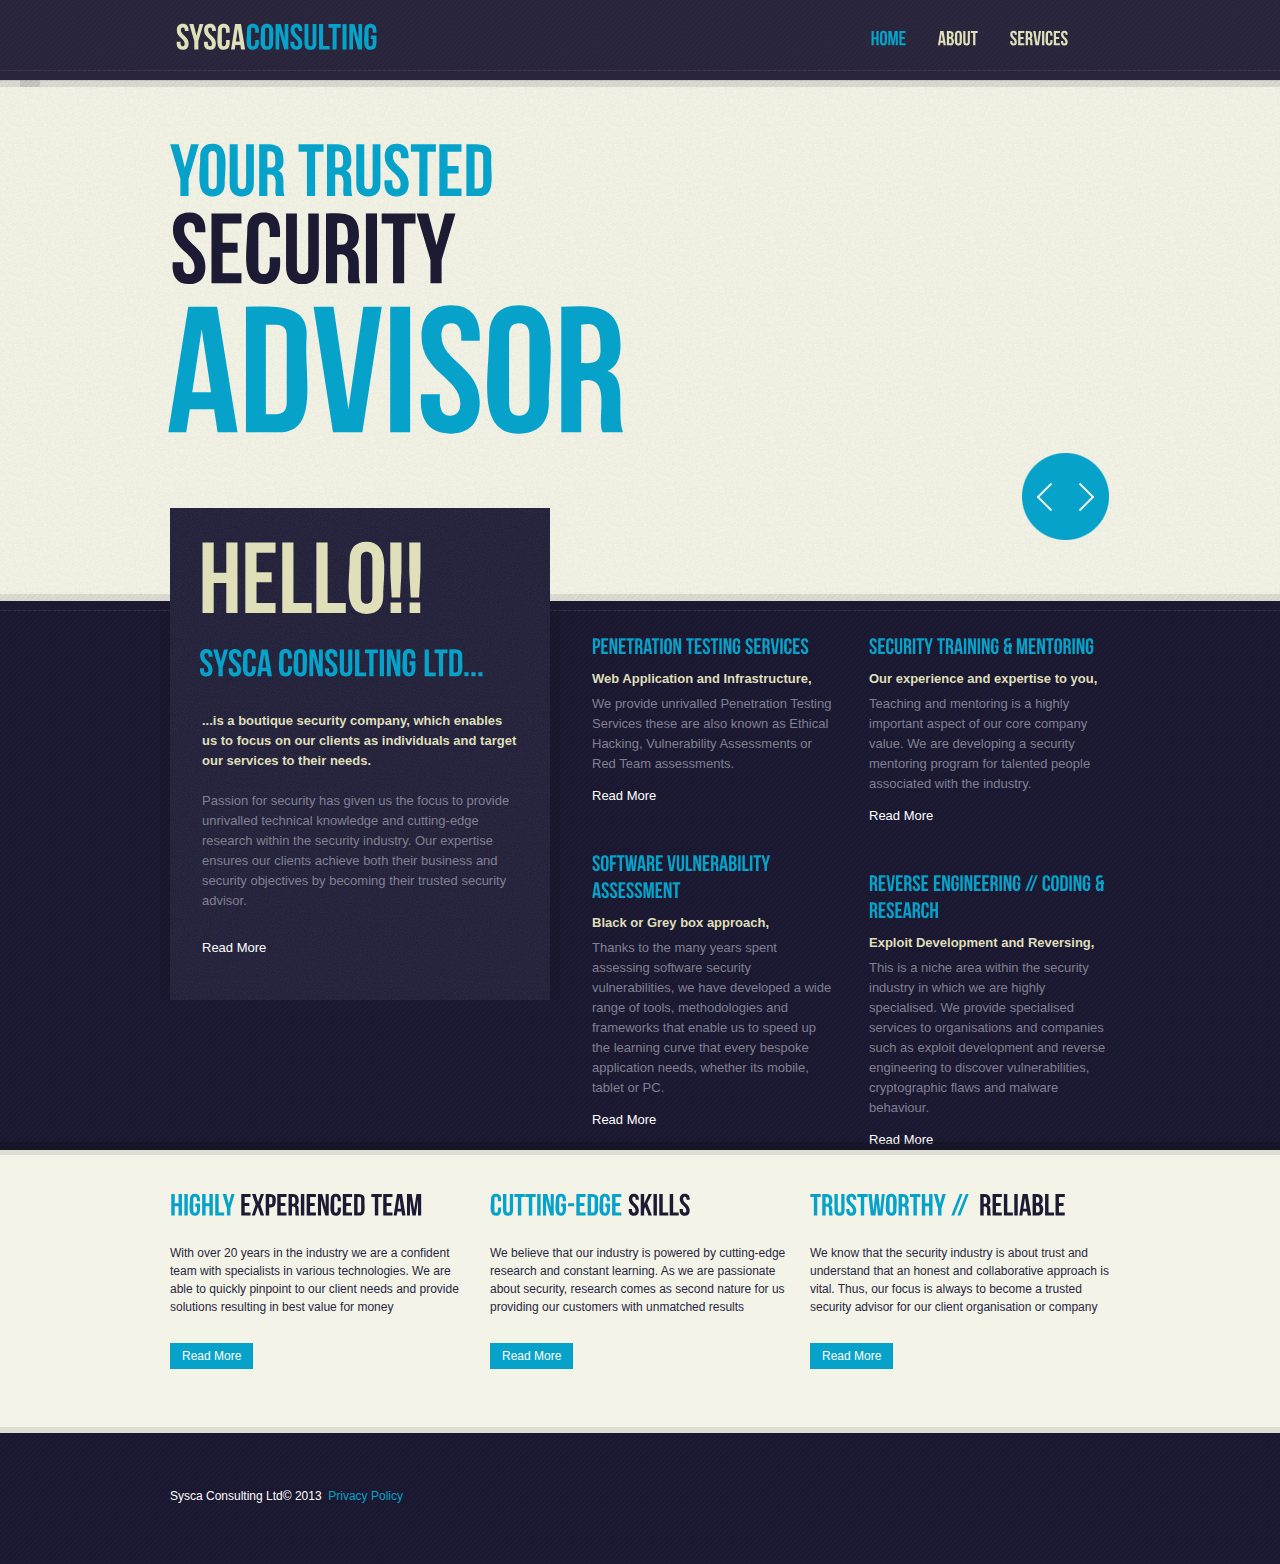
==== index.html @ 0ee832e3 "Initial Commit" ====
<!DOCTYPE html>
<html lang="en">
<head>
	<title>Home</title>
	<meta charset="utf-8">
	<meta name="viewport" content="width=device-width; initial-scale=1.0">
	<link rel="stylesheet" href="css/reset.css" type="text/css" media="screen">
	<link rel="stylesheet" href="css/skeleton.css" type="text/css" media="screen">
	<link rel="stylesheet" href="css/superfish.css" type="text/css" media="screen">
	<link rel="stylesheet" href="css/style.css" type="text/css" media="screen">
	<link rel="stylesheet" href="css/slider.css" type="text/css" media="screen">
	<link rel="icon" href="images/favicon.ico" type="image/x-icon">
	<link rel="shortcut icon" href="images/favicon.ico" type="image/x-icon">
	<script src="js/jquery-1.7.1.min.js"></script>
	<script src="js/script.js"></script>
	<script src="js/jquery.hoverIntent.js"></script>
	<script src="js/superfish.js"></script>
	<script src="js/FF-cash.js"></script>
	<script src="js/jquery.responsivemenu.js"></script>
	<script src="js/slides.min.jquery.js"></script>
	<script src="js/jquery.easing.1.3.js" type="text/javascript"></script>
	<script src="js/cufon-yui.js" type="text/javascript"></script>
	<script src="js/cufon-replace.js" type="text/javascript"></script>
	<script src="js/Bebas_Neue_400.font.js" type="text/javascript"></script>
	<!--[if lt IE 8]>
		<div style='clear: both; text-align:center; position: relative;'>
			<a href="http://windows.microsoft.com/en-US/internet-explorer/products/ie/home?ocid=ie6_countdown_bannercode">
				<img src="http://storage.ie6countdown.com/assets/100/images/banners/warning_bar_0000_us.jpg" border="0" height="42" width="820" alt="You are using an outdated browser. For a faster, safer browsing experience, upgrade for free today.">
			</a>
		</div>
	<![endif]-->
	<!--[if lt IE 9]>
		<script src="js/html5.js"></script>
		<link rel="stylesheet" href="css/ie.css"> 
	<![endif]-->
</head>
<body id="page1">
	<!--======================== header ============================-->
	<header>
		<div class="header-border">
			<div class="header-bg">
				<div class="container_12">
					<div class="grid_12">
						<!--======================== logo ============================-->
						<h1><a href="index.html">sysca<strong>Consulting</strong></a></h1>
						<!--======================== menu ============================-->
						<nav>
							<div id="menu-icon">Menu<span></span></div>
							<ul class="menu responsive-menu">
								<li class="current"><a href="index.html">Home</a></li>
								<li><a href="index-1.html">About</a>
								</li>
								<li><a href="index-2.html">Services</a></li>
								
							
							</ul>
						</nav>
						<div class="clear"></div>
					</div>
					<div class="clear"></div>
				</div>
			</div>
		</div>
		<!--=================== slider ================== -->
		<div class="slider-bg">
			<div class="slider-border-top"></div>
			<div id="slides">
				<div class="slides_container">
					<div class="slide">
						<img src="images/slider-border-bot.png" alt="">
						<div class="caption">
						  <div class="row-1">your trusted</div>
							<div class="row-2">security</div>
							<div class="row-3">advisor</div>
					  </div>
				  </div>
					<div class="slide">
						
					  <div class="caption">
							<div class="row-1">innovative &amp;</div>
							<div class="row-2">Cutting-edge</div>
							<div class="row-3">research</div>
						</div>
					</div>
					<div class="slide">
						
                    
					  <div class="caption">
							<div class="row-1">Security Training</div>
							<div class="row-2">Mentoring &amp; Associate</div>
							<div class="row-3">Consultancy</div>
						</div>
					</div>
				</div>
			</div>
			<div class="slider-border-bot"></div>
		</div>
	</header>
	<!--======================== content ===========================-->
	<section id="content">
		<div class="content-bg1">
			<div class="container_12">
				<div class="grid_5">
					<div class="welcome-box">
						<div class="bg">
							<div class="indents">
								<h2>hello!!</h2>
								<p class="slogan">sysca consulting ltd...</p>
								<h6 class="p4">...is a boutique security company, which enables us to focus on our clients as individuals and target our services to their needs.  </h6>
								<p class="p5-1">Passion for security has given us the focus to provide unrivalled technical knowledge and cutting-edge research within the security industry. Our expertise ensures our clients achieve both their business and security objectives by becoming their trusted security advisor. </p>
								<a href="index-1.html" class="link">Read More</a>
							</div>
						</div>
						<div class="clear"></div>
					</div>
				</div>
				<div class="grid_7 last-col">
					<div class="indent-left4-1">
						<div class="wrapper">
							<div class="col-3-1">
								<div class="indent-bottom8-1">
									<h4 class="p2">Penetration Testing Services</h4>
									<h6 class="p1">Web Application and Infrastructure,</h6>
									<p class="p2-1">We provide unrivalled Penetration Testing Services these are also known as Ethical Hacking, Vulnerability Assessments or Red Team assessments. </p>
									<a href="index-2.html" class="link">Read More</a>
								</div>
								<h4 class="p2">Software Vulnerability Assessment</h4>
								<h6 class="p1">Black or Grey box approach,</h6>
								<p class="p2-1">Thanks to the many years spent assessing software security vulnerabilities, we have developed a wide range of tools, methodologies and frameworks that enable us to speed up the learning curve that every bespoke application needs, whether its mobile, tablet or PC. </p>
								<a href="index-2.html" class="link">Read More</a>
                                
							</div>
							<div class="col-3-1 last-item">
								<div class="indent-bottom8-1">
									<h4 class="p2">Security Training &amp; Mentoring</h4>
									<h6 class="p1">Our experience and expertise to you,</h6>
									<p class="p2-1">Teaching and mentoring is a highly important aspect of our core company value. We are developing a security mentoring program for talented people associated with the industry. </p>
									<a href="index-2.html" class="link">Read More</a>
								</div>
								<h4 class="p2">Reverse Engineering // Coding &amp; Research</h4>
								<h6 class="p1">Exploit Development and Reversing,</h6>
								<p class="p2-1">This is a  niche area within the security industry  in which we are highly specialised. We provide specialised services to organisations and companies such as exploit development and reverse engineering to discover vulnerabilities, cryptographic flaws and malware behaviour. </p>
								<a href="index-2.html" class="link">Read More</a>
								</div>
						</div>
					</div>
				</div>
				<div class="clear"></div>
			</div>
			<div class="border-bottom"></div>
		</div>
		<div class="content-bg2">
			<div class="container_12">
				<div class="grid_4">
					<h3 class="p4-1"><strong>Highly</strong> Experienced Team</h3>
				
					<p class="p5-1"> With over 20 years in the industry we are a confident team with specialists in various technologies.  We are able to quickly pinpoint to our client needs and provide solutions resulting in best value for money</p>
					<a href="index-1.html" class="button">Read More</a>
				</div>
				<div class="grid_4">
					<h3 class="p4-1"><strong>Cutting-edge</strong> skills</h3>
					
					<p class="p5-1">We believe that our industry is powered by cutting-edge research and constant learning. As we are passionate about security, research comes as second nature for us providing our customers with unmatched results</p>
					<a href="index-1.html" class="button">Read More</a>
				</div>
				<div class="grid_4 last-col">
					<h3 class="p4-1"><strong>Trustworthy // </strong> Reliable</h3>
			
					<p class="p5-1">We know that the security industry is about trust and understand that an honest and collaborative approach is vital. Thus, our focus is always to become a trusted security advisor  for our client organisation or company</p>
					<a href="index-1.html" class="button">Read More</a>
				</div>
				<div class="clear"></div>
			</div>
		</div>
	</section>
	<!--======================== footer ============================-->
	<footer>
		<div class="container_12">
			<div class="wrapper">
				<div class="grid_12">
					<div class="wrapper">
						<div class="footer-text">Sysca Consulting Ltd© 2013&nbsp;&nbsp;<a href="index-5.html">Privacy Policy</a></div>
						<div class="footer-link"><!--{%FOOTER_LINK} --></div>
					</div>
				</div>
			</div>
		</div>
	</footer>
	<script type="text/javascript">
		Cufon.now();
		$(window).resize(function() {Cufon.refresh();});
	</script>
<script type="text/javascript">

  var _gaq = _gaq || [];
  _gaq.push(['_setAccount', 'UA-26444672-1']);
  _gaq.push(['_setDomainName', 'sysca.co.uk']);
  _gaq.push(['_trackPageview']);

  (function() {
    var ga = document.createElement('script'); ga.type = 'text/javascript'; ga.async = true;
    ga.src = ('https:' == document.location.protocol ? 'https://ssl' : 'http://www') + '.google-analytics.com/ga.js';
    var s = document.getElementsByTagName('script')[0]; s.parentNode.insertBefore(ga, s);
  })();

</script>
</body>
</html>
---- css/skeleton.css ----
/*
* Skeleton V1.1
* Copyright 2011, Dave Gamache
* www.getskeleton.com
* Free to use under the MIT license.
* http://www.opensource.org/licenses/mit-license.php
* 8/17/2011
*/


/* Table of Contents
==================================================
	#Base 960 Grid
	#Tablet (Portrait)
	#Mobile (Portrait)
	#Mobile (Landscape)
	#Clearing */


/**************Global Structure*****************/
.wrapper{width:100%; overflow:hidden; position:relative;}
.extra-wrap{overflow:hidden; display:block;}


/* #Base 960 Grid
================================================== */

	.container_12{position: relative; width: 960px; margin: 0 auto; padding: 0;}
	.grid_1,
	.grid_2,
	.grid_3,
	.grid_4,
	.grid_5,
	.grid_6,
	.grid_7,
	.grid_8,
	.grid_9,
	.grid_10,
	.grid_11,
	.grid_12	{float: left; display: inline; margin-left: 10px; margin-right: 10px;}

	/* Nested Column Classes */
	.container_12 .alpha		{margin-left: 0 !important;}
	.container_12 .omega		{margin-right: 0 !important; margin-bottom:0 !important}

	/* Base Grid */
	.container_12 .grid_1		{width: 60px; }
	.container_12 .grid_2		{width: 140px;}
	.container_12 .grid_3		{width: 220px;}
	.container_12 .grid_4		{width: 300px;}
	.container_12 .grid_5		{width: 380px;}
	.container_12 .grid_6		{width: 460px;}
	.container_12 .grid_7		{width: 540px;}
	.container_12 .grid_8		{width: 620px;}
	.container_12 .grid_9		{width: 700px;}
	.container_12 .grid_10		{width: 780px;}
	.container_12 .grid_11		{width: 860px;}
	.container_12 .grid_12		{width: 940px;}
	/* Prefix Extra Space >> 12 Columns */
	.container_12 .prefix_1 	{padding-left:80px;}
	.container_12 .prefix_2 	{padding-left:160px;}
	.container_12 .prefix_3 	{padding-left:240px;}
	.container_12 .prefix_4 	{padding-left:320px;}
	.container_12 .prefix_5 	{padding-left:400px;}
	.container_12 .prefix_6 	{padding-left:480px;}
	.container_12 .prefix_7 	{padding-left:560px;}
	.container_12 .prefix_8 	{padding-left:640px;}
	.container_12 .prefix_9 	{padding-left:720px;}
	.container_12 .prefix_10 	{padding-left:800px;}
	.container_12 .prefix_11 	{padding-left:880px;}
	/* Suffix Extra Space >> 12 Columns */
	.container_12 .suffix_1 	{padding-right:80px;}
	.container_12 .suffix_2 	{padding-right:160px;}
	.container_12 .suffix_3 	{padding-right:240px;}
	.container_12 .suffix_4 	{padding-right:320px;}
	.container_12 .suffix_5 	{padding-right:400px;}
	.container_12 .suffix_6 	{padding-right:480px;}
	.container_12 .suffix_7 	{padding-right:560px;}
	.container_12 .suffix_8 	{padding-right:640px;}
	.container_12 .suffix_9 	{padding-right:720px;}
	.container_12 .suffix_10 	{padding-right:800px;}
	.container_12 .suffix_11 	{padding-right:880px;}

	/*twin columns*/
	.dgrid_2{float:left; width:140px;}
	.dgrid_3{float:left; width:220px;}
	.dgrid_4{float:left; width:300px;}
		.dgrid_2:first-child, .dgrid_3:first-child, .dgrid_4:first-child{margin-right:20px;}
	/*triple columns*/
	.tgrid_2{float:left; width:140px; margin-right:20px;}
	.tgrid_3{float:left; width:220px; margin-right:20px;}
		.tgrid_2:last-child, .tgrid_3:last-child, .tgrid_2.last-col, .tgrid_3.last-col{margin-right:0px;}

/* #Tablet (Portrait)
================================================== */

	/* Note: Design for a width of 768px */
	@media only screen and (max-width: 995px) {
		.container_12				{width: 768px;}
		.container_12 .grid_1		{width: 44px;}
		.container_12 .grid_2		{width: 108px;}
		.container_12 .grid_3		{width: 172px;}
		.container_12 .grid_4		{width: 236px;}
		.container_12 .grid_5		{width: 300px;}
		.container_12 .grid_6		{width: 364px;}
		.container_12 .grid_7		{width: 428px;}
		.container_12 .grid_8		{width: 492px;}
		.container_12 .grid_9		{width: 556px;}
		.container_12 .grid_10		{width: 620px;}
		.container_12 .grid_11		{width: 684px;}
		.container_12 .grid_12		{width: 748px;}
		/* Prefix Extra Space >> 12 Columns */
		.container_12 .prefix_1 	{padding-left:64px;}
		.container_12 .prefix_2 	{padding-left:128px;}
		.container_12 .prefix_3 	{padding-left:192px;}
		.container_12 .prefix_4 	{padding-left:256px;}
		.container_12 .prefix_5 	{padding-left:320px;}
		.container_12 .prefix_6 	{padding-left:384px;}
		.container_12 .prefix_7 	{padding-left:448px;}
		.container_12 .prefix_8 	{padding-left:512px;}
		.container_12 .prefix_9 	{padding-left:576px;}
		.container_12 .prefix_10 	{padding-left:640px;}
		.container_12 .prefix_11 	{padding-left:768px;}
		/* Suffix Extra Space >> 12 Columns */
		.container_12 .suffix_1 	{padding-right:64px;}
		.container_12 .suffix_2 	{padding-right:128px;}
		.container_12 .suffix_3 	{padding-right:192px;}
		.container_12 .suffix_4 	{padding-right:256px;}
		.container_12 .suffix_5 	{padding-right:320px;}
		.container_12 .suffix_6 	{padding-right:384px;}
		.container_12 .suffix_7 	{padding-right:448px;}
		.container_12 .suffix_8 	{padding-right:512px;}
		.container_12 .suffix_9 	{padding-right:576px;}
		.container_12 .suffix_10 	{padding-right:640px;}
		.container_12 .suffix_11 	{padding-right:768px;}
		
		/*twin columns*/
		.dgrid_2{width:108px;}
		.dgrid_3{width:172px;}
		.dgrid_4{width:236px;}
		/*triple columns*/
		.tgrid_2{width:108px;}
		.tgrid_3{width:172px;}
		
		/*styles*/
		img{width:100%; height:auto;}
		.hide-tp{display:none !important;}
		.img-indent-none-tp{float:none !important; margin-right:0 !important; margin-bottom:20px !important;}
			.img-indent-none-tp img{width:100% !important;}
		.clear-tp{display:block; clear:both !important; padding-top:20px !important;}
		.extra-wrap-none-tp{overflow:visible !important;}
	}


/*  #Mobile (Landscape)
================================================== */

	/* Note: Design for a width of 480px */
	@media only screen and (max-width: 767px) {
		.container_12 {width: 420px;}
		.container_12 .grid_1{width:35px; margin-left:0; margin-right:20px; margin-bottom:0 !important;}
		.container_12 .grid_2{width:70px; margin-left:0; margin-right:20px; margin-bottom:0 !important;}
		.container_12 .grid_3,
		.container_12 .grid_4,
		.container_12 .grid_5,
		.container_12 .grid_6,
		.container_12 .grid_7,
		.container_12 .grid_8,
		.container_12 .grid_9,
		.container_12 .grid_12{width: 100%; margin-left: 0; margin-right:0;}
		.container_12 .grid_10{width:330px; margin-left:0; margin-right:20px; margin-bottom:0 !important;}
		.container_12 .grid_11{width:365px; margin-left:0; margin-right:20px; margin-bottom:0 !important;}
		.container_12 .grid_1.last-col,
		.container_12 .grid_2.last-col,
		.container_12 .grid_10.last-col,
		.container_12 .grid_11.last-col{margin-right:0 !important;}
		
		.container_12 .grid_1,
		.container_12 .grid_2,
		.container_12 .grid_3,
		.container_12 .grid_4,
		.container_12 .grid_5,
		.container_12 .grid_6,
		.container_12 .grid_7,
		.container_12 .grid_8,
		.container_12 .grid_9,
		.container_12 .grid_10,
		.container_12 .grid_11{margin-bottom:30px;}
		
		/* Prefix Extra Space >> 12 Columns */
		.container_12 .prefix_1,
		.container_12 .prefix_2,
		.container_12 .prefix_3,
		.container_12 .prefix_4,
		.container_12 .prefix_5,
		.container_12 .prefix_6,
		.container_12 .prefix_7,
		.container_12 .prefix_8,
		.container_12 .prefix_9,
		.container_12 .prefix_10,
		.container_12 .prefix_11{padding-left:0;}

		/* Suffix Extra Space >> 12 Columns */
		.container_12 .suffix_1,
		.container_12 .suffix_2,
		.container_12 .suffix_3,
		.container_12 .suffix_4,
		.container_12 .suffix_5,
		.container_12 .suffix_6,
		.container_12 .suffix_7,
		.container_12 .suffix_8,
		.container_12 .suffix_9,
		.container_12 .suffix_10,
		.container_12 .suffix_11{padding-right:0;}
		
		/*twin columns*/
		.dgrid_2, .dgrid_3, .dgrid_4{width:200px;}
		/*triple columns*/
		.tgrid_2, .tgrid_3{width:126px;}
		
		/*styles*/
		.last-col{margin-bottom:0 !important;}
		.hide-ml{display:none !important;}
		.img-indent-none-ml{float:none !important; margin-right:0 !important; margin-bottom:20px !important;}
			.img-indent-none-ml img{width:100% !important;}
		.clear-ml{display:block; clear:both !important; padding-top:20px !important;}
		.extra-wrap-none-ml{overflow:visible !important;}
	}


/* #Mobile (Portrait)
================================================== */
	
	/* Note: Design for a width of 320px */
	@media only screen and (max-width: 479px) {
		.container_12{width:300px;}
		.container_12 .grid_1{width:25px;}
		.container_12 .grid_2{width:60px;}
		.container_12 .grid_10{width:220px;}
		.container_12 .grid_11{width:255px;}
		
		/*twin columns*/
		.dgrid_2{width:140px;}
		.dgrid_3, .dgrid_4{width:300px;}
			.dgrid_3:first-child, .dgrid_4:first-child{margin-right:0; margin-bottom:30px;}
		/*twin columns*/
		.tgrid_2{width:90px; margin-right:15px;}
		.tgrid_3{width:300px; margin-right:0; margin-bottom:30px;}
			.tgrid_3:last-child, .tgrid_3.last-col{margin-bottom:0;}
		
		/*styles*/
		.hide-mp{display:none !important;}
		.img-indent-none-mp{float:none !important; margin-right:0 !important; margin-bottom:20px !important;}
			.img-indent-none-mp img{width:100% !important;}
		.clear-mp{display:block; clear:both !important; padding-top:20px !important;}
		.extra-wrap-none-mp{overflow:visible !important;}
	}


/* #Clearing
================================================== */

	/* Self Clearing Goodness */
	.container_12:after {content: "\0020"; display: block; height: 0; clear: both; visibility: hidden;}

	/* Use clearfix class on parent to clear nested columns,
	or wrap each row of columns in a <div class="row"> */
	.clearfix:before,
	.clearfix:after,
	.row:before,
	.row:after {
		content: '\0020';
		display: block;
		overflow: hidden;
		visibility: hidden;
		width: 0;
		height: 0;}
	.row:after, .clearfix:after {clear: both;}
	.row, .clearfix {zoom: 1;}

	/* You can also use a <br class="clear" /> to clear columns */
	.clear {
		clear: both;
		display: block;
		overflow: hidden;
		visibility: hidden;
		width: 0;
		height: 0;
	}
---- css/superfish.css ----
nav{
	position: relative;
	float:right;
	padding-right:10px;
	padding-top:11px;
}
#menu-icon{
	display:none;
	width:57px;
	height:43px;
	font-size:20px;
	line-height:24px;
	color:#fff;
	text-align:center;
	padding-top:13px;
	background:url(../images/menu-icon.png) center top no-repeat;
	cursor:pointer;
}
	#menu-icon span{
		display:block;
		width:100%;
		height:6px;
		background:url(../images/menu-icon-marker.gif) center top no-repeat;
	}
.menu {list-style:none;}
.menu > li {
	position:relative;
	float:left;
	font-size:20px;
	line-height:24px;
	margin-right:31px;
}
	.menu > li > a {
		color:#dfdfb9;
		text-decoration:none;
	}
		.menu > li.sfHover > a,.menu > li > a:hover , .menu > li.current > a {text-decoration:none; color:#07a2ca;}
	.menu .menu-arrow{display:none;}
/***submenu***/
.menu ul {
	position:absolute;
	top:-999em;
	width:112px; 
	display:none;
	padding:12px 15px 14px;
	background:url(../images/submenu-tail.png) 0 0 repeat;
	z-index:999;
}
.menu li li{
	width:100%;
	padding:0;
	margin-bottom:16px;
	position:relative;
}
	.menu li li a{
		color:#dfdfb9;
		text-decoration:none;
	}
		.menu li li > a:hover,.menu li li.sfHover > a{
			color:#07a2ca;
			text-decoration:none;
		}
.menu li:hover ul, .menu li.sfHover ul {left:-15px; top:33px;}
.menu li:hover li ul, .menu li.sfHover li ul {top:-999em;}
/***subsubmenu***/
.menu ul ul{width:123px;}
.menu li li:hover ul, .menu li li.sfHover ul {left:127px; top:-12px;}
.menu li li:hover li ul, .menu li li.sfHover li ul {top:-999em;}

@media only screen and (max-width: 995px){
	.menu > li > a .menu-arrow{display:inline-block; width:9px; height:6px; overflow:hidden; text-indent:-999em; font-size:0; line-height:0; background:url(../images/menu-arrow.png) center top no-repeat; vertical-align:middle; margin-left:2px;}
		.menu > li.sfHover > a .menu-arrow, .menu > li > a:hover .menu-arrow, .menu > li.current > a .menu-arrow{background-position: center -25px;}
	.menu ul{width:123px;}
	.menu ul a .menu-arrow{display:inline-block; width:6px; height:9px; overflow:hidden; text-indent:-999em; font-size:0; line-height:0; background:url(../images/menu-arrow2.png) center top no-repeat; vertical-align:middle; margin-left:2px;}
		.menu ul li.sfHover > a .menu-arrow, .menu ul a:hover .menu-arrow{background-position: center -22px;}
	.menu li li:hover ul, .menu li li.sfHover ul {left:138px;}
}

@media only screen and (max-width: 767px) {
	nav{padding-right:0; padding-top:0;}
	#menu-icon{display:block;}
	/*menu*/
	.menu{display:none; position:absolute; top:75px; right:0; width:95px; padding:12px 15px 14px; background:url(../images/submenu-tail.png) 0 0 repeat; z-index:999;}
	.menu > li {float:none; width:100%; padding:0; margin-bottom:16px;}
	.menu > li > a .menu-arrow{width:6px; height:9px; background-image:url(../images/menu-arrow2.png);}
		.menu > li.sfHover > a .menu-arrow, .menu > li > a:hover .menu-arrow, .menu > li.current > a .menu-arrow{background-position: center -22px;}
	/***submenu***/
	.menu ul {right:110px; left:auto !important; top:0 !important;}
	.menu ul a .menu-arrow{display:none;}
		.menu ul li.sfHover > a{color:#dfdfb9;}
		.menu ul li a:hover{color:#07a2ca;}
	/***submenu***/
	.menu ul ul {position:static; width:auto; padding:15px 0 0 10px; display:block !important; background:none;}
		.menu ul ul li{font-size:16px; line-height:20px;}
			.menu ul ul a{display:inline-block; padding-left:10px; background:url(../images/menu-arrow2.png) 0 6px no-repeat;}
				.menu ul ul a:hover{background-position: 0 -16px;}
}

@media only screen and (min-width: 768px) {.menu {display:block !important;}}
---- css/style.css ----
html,body{height:100%;}
body{
	background: url(../images/body-tail.gif) top center repeat;
	font:13px/20px Arial, Helvetica, sans-serif;
	color:#808092;
	position:relative;
	min-width:320px;
}
/*********************************header*************************************/
header{width:100%;}
	#page1 header{background:url(../images/dashed-border.gif) center bottom repeat-x; padding-bottom:10px;}
.header-border{background:url(../images/header-border.gif) center bottom repeat-x; padding-bottom:10px;}
.header-bg{padding:14px 0 12px; background:url(../images/header-pannel-tail.gif) center top repeat;}
h1{
	margin-left:6px;
	float:left;
	font-size:36px;
	line-height:44px;
}
	h1 a{color:#dfdfb9;}
		h1 a strong{color:#07a2ca; font-weight:normal;}
		h1 a:hover{text-decoration:none;}

/********************************* Content **********************************/
#content{width:100%;}
.content-bg1{
	position:relative;
	padding:21px 0 0;
	width:100%;
}
	.content-bg1.indent-bottom{padding-bottom:44px;}
.content-bg2{
	background: none repeat scroll 0 0 #F3F3E8;
	border-bottom: 6px solid #ddddd5;
	border-top: 5px solid #ddddd5;
	padding: 31px 0 58px;
	width: 100%;
	font-size:12px;
	line-height:18px;
	color:#282640;
}
.content-bg3{
	background:url(../images/slider-tail.gif) center top repeat;
	position:relative;
	width:100%;
	padding: 38px 0 66px;
	font:12px/18px Arial, Helvetica, sans-serif;
	color:#282640;
}
#page3 .content-bg3{padding-bottom:17px;}
	.content-border-top{
		background:url(../images/slider-border-top.png) center top repeat-x;
		width:100%;
		height:7px;
		position:absolute;
		top:0;
		left:0;
		z-index:99;
	}
	.content-border-bot{
		background:url(../images/slider-border-bot.png) center top repeat-x;
		width:100%;
		height:7px;
		position:absolute;
		bottom:0;
		left:0;
		z-index:99;
	}
/* ---------- Titles ---------*/
h3{font-size:30px; line-height:36px; color:#1d1a33;}
	h3 strong{color:#07a2ca; font-weight:normal;}
h4{font-size:22px; line-height: 27px; color:#07a2ca;}
h5{font-size:20px; line-height:24px; color:#1d1a33;}
	h5 a{color:#1d1a33;}
		h5 a:hover{text-decoration:none; color:#07a2ca;}
h6{font:bold 13px/20px Arial, Helvetica, sans-serif; color:#dfdfb9;}
	.content-bg2 h6, #page6 .content-bg3 h6{font: bold 12px/18px Arial, Helvetica, sans-serif; color:#282640;}
	.content-bg3 h6{font: bold 12px/18px Arial, Helvetica, sans-serif; color:#07a2ca;}
	h6 a{color:#dfdfb9;}
		h6 a:hover{text-decoration:none; color:#07a2ca;}
	.content-bg2 h6 a{color:#282640;}
		.content-bg2 h6 a:hover{text-decoration:none; color:#07a2ca;}
	.content-bg3 h6 a{color:#07a2ca;}

/*---------- Columns --------*/
.col-3-1{float:left; width:240px; margin-right:37px;}
/*----------- Boxes ----------*/
.welcome-box{
	background:url(../images/welcome-box-shadow.png) 0 0 repeat;
	margin:-31px -10px 0;
	padding:0 10px;
	font:13px/20px Arial, Helvetica, sans-serif;
	color:#808092;
}
	.welcome-box .bg{
		background:url(../images/welcome-box-tail.gif) 0 0 repeat;
		margin-top:-93px;
		float:left;
		width:100%;
		z-index:900;
		position:relative;
	}
	.welcome-box .indents{padding: 5px 30px 42px 32px;}
	.welcome-box h2{
		color: #dfdfb9;
		font-size: 100px;
		line-height: 120px;
		margin:0 0 6px -3px;
	}
	.welcome-box .slogan{
		color: #07A2CA;
		font-size: 38px;
		line-height: 46px;
		margin: 0 0 26px -3px;
	}
.box1{
	background: #DFDFB9;
	color: #282640;
	font: 12px/18px Arial, Helvetica, sans-serif;
	width: 100%;
}
	.box1 .indents {padding: 10px 10px 28px;}
	.box1 .indents1 {padding: 0 10px;}
/*----------- Other -----------*/
blockquote{width:100%;}
	.quote-caption{text-align:right;}
/*---------- Links ----------*/
a{color:#282640; outline:none; cursor:pointer; text-decoration:none;}
	a:hover{text-decoration: underline;}
a[href^="tel:"]{color: inherit; text-decoration:none;}
.link{color:#fff;}
	.link:hover{text-decoration:none; color:#07a2ca;}
.button{
	display:inline-block;
	cursor:pointer;
	font:12px/18px Arial, Helvetica, sans-serif;
	color:#fff;
	padding:4px 12px;
	background:#07a2ca;
}
	.button:hover{text-decoration:none; background-color:#1d1a33;}
/*----- Images -----*/
.img-indent{float:left; margin-right:20px;}
.img-indent1-1{float:left; margin-right:7px;}
.img-indent2{float:left; margin-right:10px;}
.img-indent3{float:left; margin-right:15px;}
.img-box{
	display:block;
	
}
	.content-bg1 .img-box{box-shadow:none;}
/*---------- Lists -----------*/
.last-item{margin-right:0 !important; margin-bottom:0 !important;} 
.list-1 li{
	overflow:hidden;
	font:12px/18px Arial, Helvetica, sans-serif;
	color:#282640;
	margin-bottom:12px;
}
	.list-1 .term{
		float:left;
		width:48px;
		font-size:20px;
		line-height:24px;
		color:#1d1a33;
		margin-top:-2px;
	}
		.list-1 .term:hover{text-decoration:none; color:#07a2ca;}
.list-2 li{
	font:12px/18px Arial, Helvetica, sans-serif;
	color:#282640;
	padding-left:28px;
	background:url(../images/marker-2.png) 0 3px no-repeat;
	margin-bottom:24px;
}
	.list-2 a{color:#282640;}
		.list-2 a:hover{text-decoration:none; color:#07a2ca;}
.list-3 li{
	font:12px/18px Arial, Helvetica, sans-serif;
	color:#fff;
	margin-bottom:1px;
}
	.list-3 a{
		display:block;
		color:#fff;
		background:#07a2ca;
		padding:6px 12px 7px;
	}
		.list-3 a:hover{text-decoration:none; background-color:#212036;}
.list-4 li{
	font:12px/18px Arial, Helvetica, sans-serif;
	color:#282640;
	padding-left:24px;
	background:url(../images/marker-4.png) 0 0 no-repeat;
	margin-bottom:16px;
}
.list-5 li{
	font:13px/20px Arial, Helvetica, sans-serif;
	color:#808092;
	padding-top:3px;
	padding-left:30px;
	background:url(../images/marker-5.png) 0 5px no-repeat;
	margin-bottom:11px;
}
	.list-5 a{color:#808092;}
		.list-5 a:hover{text-decoration:none; color:#cfcfac;}
/*---------- Borders ---------*/
.border-bottom{
	background:url(../images/border.png) 0 0 repeat;
	width:100%;
	height:8px;
	position:absolute;
	left:0;
	bottom:0;
	z-index:998;
}
.border-top{background:url(../images/dashed-border.gif) center 9px repeat-x; padding-top:10px;}
/*---------- Indents ---------*/
p, .p3-1{margin-bottom:18px}
	.p0{margin-bottom:0;}		.p0-1{margin-bottom:3px;}
	.p1{margin-bottom:5px;}		.p1-1{margin-bottom:8px;}
	.p2{margin-bottom:10px;}	.p2-1{margin-bottom:12px;}
	.p3{margin-bottom:15px;}
	.p4{margin-bottom:20px;}	.p4-1{margin-bottom:22px;}
	.p5{margin-bottom:25px;}	.p5-1{margin-bottom:27px;}
	.p6{margin-bottom:30px;}	.p6-1{margin-bottom:32px;}
	.p7{margin-bottom:35px;}	.p7-1{margin-bottom:37px;}
	.p8{margin-bottom:40px;}	.p8-1{margin-bottom:42px;}
.indent-top1{padding-top:5px;}
.indent-top3{padding-top:16px;}
.indent-left4-1{padding-left:22px;}
.indent-right3{padding-right:15px;}
.indent-right8{padding-right:40px;}
.indent-right9-1{padding-right:47px;}
.indent-bottom4{padding-bottom:20px;}
.indent-bottom8-1{padding-bottom:43px;}
/*----------- Map ------------*/
#map iframe{width:100%; height:189px;}
#map dl{width:100%; position:relative; overflow:hidden;}
#map dt{margin-bottom:18px;}
#map dl span {float:left; width:82px;}
/************************************** Footer *************************************/
footer{
	width:100%;
	font:12px/18px Arial, Helvetica, sans-serif;
	color:#fff;
	padding: 54px 0 59px;
}
	.footer-text{float:left;}
		.footer-text a{color:#07a2ca;}
			.footer-text a:hover{text-decoration:none; color:#fff;}
	.footer-link{float:right;}

/*=================================================================================*/
@media only screen and (max-width: 995px) {
	p, .p3, .p3-1{margin-bottom:15px}
		.p4-1, .p5, .p5-1, .p6, .p6-1, .p7, .p7-1, .p8, .p8-1{margin-bottom:20px;}
		h3{margin-bottom:15px !important;}
	.img-indent:not(.img-indent-none-tp) img, img-indent1-1:not(.img-indent-none-tp) img, .img-indent2:not(.img-indent-none-tp) img, .img-indent3:not(.img-indent-none-tp) img{width:auto;}
	.col-3-1{width:204px; margin-right:20px;}
	.indent-left4-1{padding-left:0;}
	.indent-right3, .indent-right8, .indent-right9-1{padding-right:0;}
	/*-----------------------------------------*/
	h1{padding-left:10px;}
	.welcome-box .bg{margin-top:-40px;}
	.welcome-box .indents{padding: 5px 20px 30px;}
	.welcome-box h2{font-size: 80px; line-height: 96px; margin-left:-2px;}
	.welcome-box .slogan{font-size: 30px; line-height: 36px; margin: 0 0 15px -2px;}
	.welcome-box h6{margin-bottom:10px !important;}
}

@media only screen and (max-width: 767px) {
	.img-indent:not(.img-indent-none-ml) img, .img-indent1-1:not(.img-indent-none-ml) img, .img-indent2:not(.img-indent-none-ml) img, .img-indent3:not(.img-indent-none-ml) img{width:auto;}
	.col-3-1{width:200px;}
	.content-bg1{padding:21px 0 30px;}
	.indent-bottom4{padding-bottom:30px;}
	/*-----------------------------------------*/
	h1{padding-left:0;}
	.welcome-box {padding-bottom:10px;}
	.welcome-box .bg{margin-top:0;}
	footer{padding: 30px 0;}
		.footer-text, .footer-link{float:none;}
}

@media only screen and (max-width: 479px) {
	.img-indent:not(.img-indent-none-mp) img, .img-indent1-1:not(.img-indent-none-mp) img, .img-indent2:not(.img-indent-none-mp) img, .img-indent3:not(.img-indent-none-mp) img{width:auto;}
	.col-3-1{float:none; width:100%; margin-right:0; margin-bottom:30px;}
}
---- css/slider.css ----
.slider-bg{
	background:url(../images/slider-tail.gif) center top repeat;
	position:relative;
	width:100%;
	overflow:hidden;
}
.slider-border-top{
	background:url(../images/slider-border-top.png) center top repeat-x;
	width:100%;
	height:7px;
	position:absolute;
	top:0;
	left:0;
	z-index:99;
}
.slider-border-bot{
	background:url(../images/slider-border-bot.png) center top repeat-x;
	width:100%;
	height:7px;
	position:absolute;
	bottom:0;
	left:0;
	z-index:99;
}
#slides{
	width: 1240px;
	left:50%;
	margin-left:-620px;
	position:relative;
	overflow:hidden;
}
.slides_container{
	width:1240px;
	height:521px;
	overflow:hidden;
}
.slide{width:1240px; height:auto;}

/* Control Nav */
.prev, .next{
	position:absolute;
	bottom:61px;
	display:block;
	width:44px;
	height:87px;
	text-indent:-100%;
	font-size:0;
	line-height:0;
	background-position:0 0;
	background-repeat:no-repeat;
	z-index:100;
}
.prev{background-image:url(../images/prev.png); right:194px;}
.next{background-image:url(../images/next.png); right:150px;}
	.prev:hover, .next:hover{background-position:0 -96px;}
/* Caption */
.caption{
	z-index:999;
	position:absolute;
	top:0;
	left:0;
	width:745px;
	padding:43px 0 0 150px;
	overflow:hidden;
}
	.caption .row-1 {
		color: #07A2CA;
		font-size: 73px;
		line-height: 89px;
	}
	.caption .row-2{
		color: #1D1A33;
		font-size: 99px;
		line-height: 120px;
		margin-top: -27px;
	}
	.caption .row-3{
		color: #07A2CA;
		font-size: 179px;
		line-height: 220px;
		margin-left: -4px;
		margin-top: -51px;
	}
		.caption .row-3 em{color: #1D1A33;}

@media only screen and (max-width: 995px){
	#slides{width: 768px; left:0; margin:0 auto;}
	.slides_container{width:768px; height:323px;}
	.slide{width:768px;}
	.prev{bottom:30px; right:64px;}
	.next{bottom:30px; right:20px;}
	.caption{padding:30px 0 0 20px;}
	.caption .row-1 {font-size: 50px; line-height: 60px;}
	.caption .row-2{font-size: 75px; line-height: 90px; margin-top: -23px;}
	.caption .row-3{font-size: 120px; line-height: 144px; margin-top: -38px;}
}
@media only screen and (max-width: 767px){
	#slides, .slides_container{width:460px; height:193px;}
	.slide{width:460px;}
	.prev{bottom:50px; right:auto; left:30px;}
	.next{bottom:50px; right:auto; left:74px;}
	.caption{display:none !important;}
}
@media only screen and (max-width: 479px){
	#slides, .slides_container{width:320px; height:134px;}
	.slide{width:320px;}
	.prev{bottom:25px; left:10px;}
	.next{bottom:25px; left:54px;}
}
---- css/ie.css ----
.img-box,
#contact-form label{behavior: url(js/PIE.htc); position:relative;}

body{min-width:960px;}
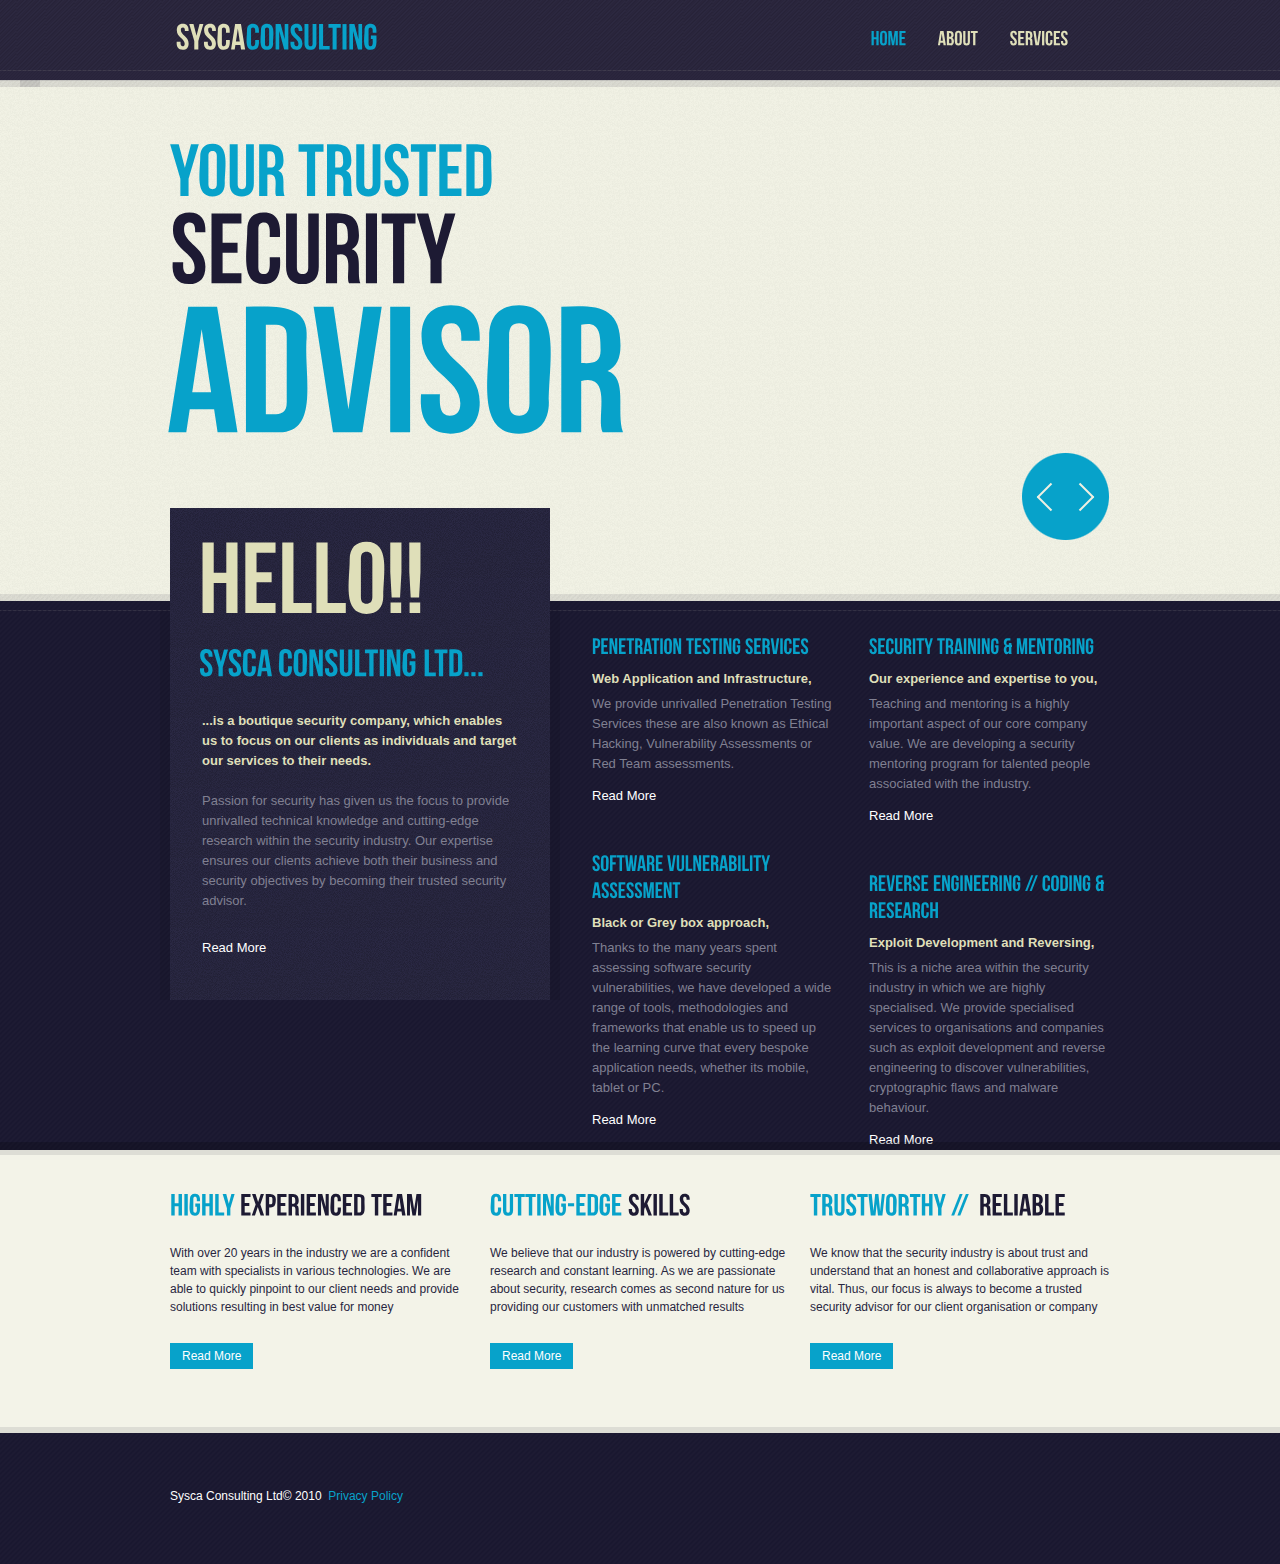
==== commit dc599ccc: "Footer" ====
--- a/index.html
+++ b/index.html
@@ -179,7 +179,7 @@
 			<div class="wrapper">
 				<div class="grid_12">
 					<div class="wrapper">
-						<div class="footer-text">Sysca Consulting Ltd© 2013&nbsp;&nbsp;<a href="index-5.html">Privacy Policy</a></div>
+						<div class="footer-text">Sysca Consulting Ltd© 2010&nbsp;&nbsp;<a href="index-5.html">Privacy Policy</a></div>
 						<div class="footer-link"><!--{%FOOTER_LINK} --></div>
 					</div>
 				</div>
